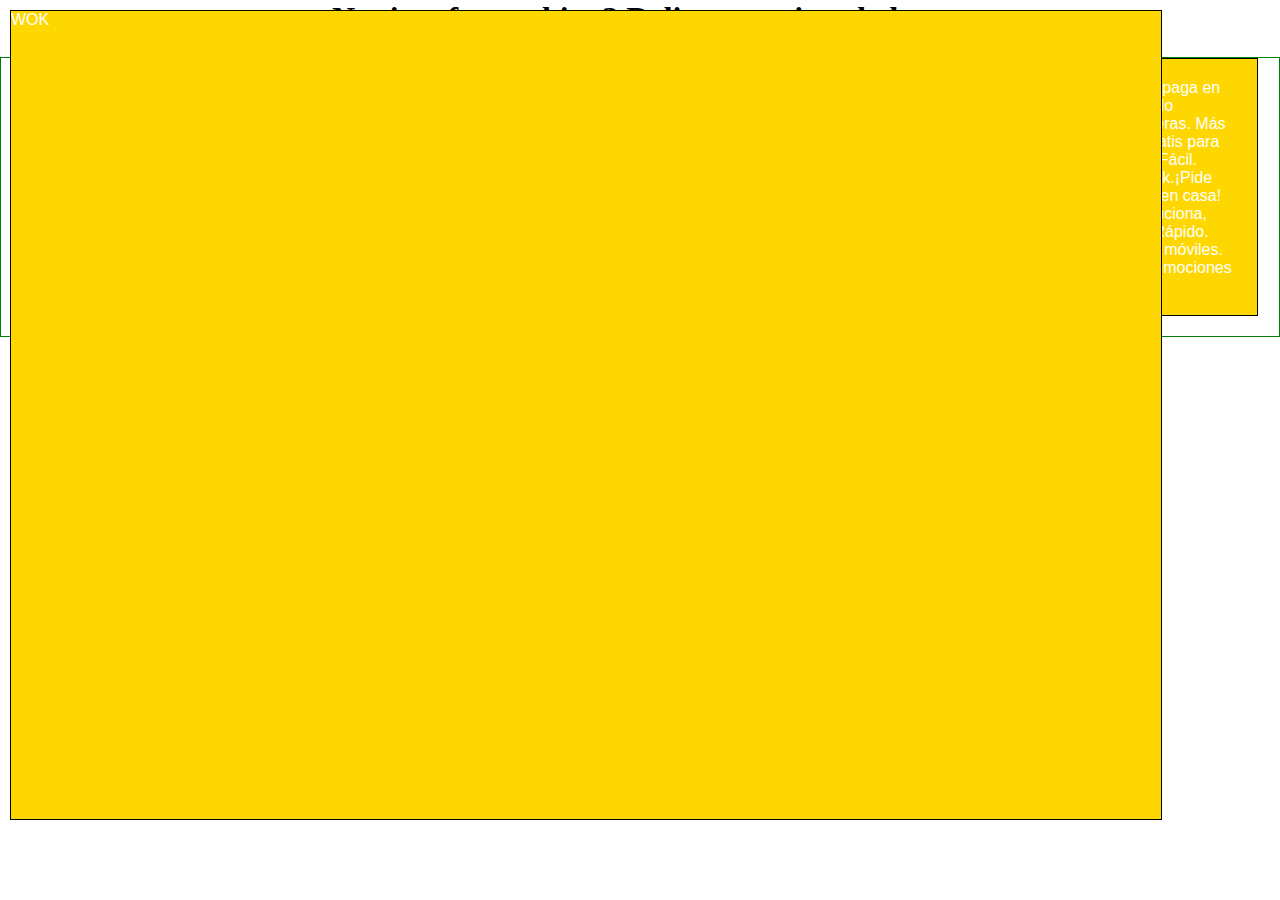
==== site/module2_assignment/index.html @ 64a1b6ab "assignment2 in process" ====
<!DOCTYPE html>
<html >
<head>
	<meta charset="utf-8">
	<meta name="viewport" content="width=device-width, initial-scale=1">
	<title>Module2 Solution</title>
	<style>
		/***************/
		/* Bases Style */
		/***************/

		/*For all the document*/
		* {
			box-sizing: border-box;
			margin: 0px;
			padding: 0px;
		}

		/*For h1*/
		h1 {
			text-align: center;
			margin-bottom: 20px;
		}

		div#container {
 			position: relative;
  		}

		/*For p*/
		p {
			border: 1px solid black;
			width: 90%;
			height: 90%;
			margin-right: auto;
			margin-left: auto;
			margin-bottom: 20px;
			font-family: Helvetica;
			color: white;
		}

		/*Particular Classes*/
		.p1 {
			background-color: black;
		}
		.p2 {
			background-color: red;
		}
		.p3 {
			background-color:  gold;
		}

		.p1, .p2, .p3{
			padding: 20px;
		
		}

		#p1 {
			position: absolute;
  			background-color: gold;
  			top: 10px;
  			left: 10px;
		}

		/*****************************/
		/*Simple Responsive Framework*/
		/*****************************/

		/*Element Row*/
		.row {
			width: 100%;
		}

		/*Large Devices Only*/
		@media (min-width: 992px) {
			.col-lg-1, .col-lg-2, .col-lg-3, .col-lg-4, .col-lg-5, .col-lg-6, .col-lg-7, .col-lg-8, .col-lg-9, .col-lg-10, .col-lg-11, .col-lg-12 {
				float: left;
				border: 1px solid green;
			}

			.col-lg-1{
				width: 8.33%;
			}
			.col-lg-2{
				width: 16.66%;
			}
			.col-lg-3{
				width: 25%;
			}
			.col-lg-4{
				width: 33.33%;
			}
			.col-lg-5{
				width: 41.66%;
			}
			.col-lg-6{
				width: 50%;
			}
			.col-lg-7{
				width: 58.33%;
			}
			.col-lg-8{
				width: 66.66%;
			}
			.col-lg-9{
				width: 74.99%;
			}
			.col-lg-10{
				width: 83.33%;
			}
			.col-lg-11{
				width: 91.66%;
			}
			.col-lg-12{
				width: 100%;
			}
		} 

		/*Medium Devices Only*/
		@media (min-width: 768px) and (max-width: 991px){
			.col-md-1, .col-md-2, .col-md-3, .col-md-4, .col-md-5, .col-md-6, .col-md-7, .col-md-8, .col-md-9, .col-md-10, .col-md-11, .col-md-12 {
				float: left;
				border: 1px solid green;
			}

			.col-md-1{
				width: 8.33%;
			}
			.col-md-2{
				width: 16.66%;
			}
			.col-md-3{
				width: 25%;
			}
			.col-md-4{
				width: 33.33%;
			}
			.col-md-5{
				width: 41.66%;
			}
			.col-md-6{
				width: 50%;
			}
			.col-md-7{
				width: 58.33%;
			}
			.col-md-8{
				width: 66.66%;
			}
			.col-md-9{
				width: 74.99%;
			}
			.col-md-10{
				width: 83.33%;
			}
			.col-md-11{
				width: 91.66%;
			}
			.col-md-12{
				width: 100%;
			}
		} 

		/********** Small devices only **********/
		@media (max-width: 767px) {
			.col-sm-1, .col-sm-2, .col-sm-3, .col-sm-4, .col-sm-5, .col-sm-6, .col-sm-7, .col-sm-8, .col-sm-9, .col-sm-10, .col-sm-11, .col-sm-12 {
   				float: left;
    			border: 1px solid green;
  			}

  			.col-sm-1 {
  				width: 8.33%;
  			}
  			.col-sm-2 {
    			width: 16.66%;
  			}
  			.col-sm-3 {
    			width: 25%;
  			}
  			.col-sm-4 {
    			width: 33.33%;
  			}
  			.col-sm-5 {
    			width: 41.66%;
  			}
  			.col-sm-6 {
    			width: 50%;
  			}
  			.col-sm-7 {
    			width: 58.33%;
  			}
  			.col-sm-8 {
    			width: 66.66%;
  			}
  			.col-sm-9 {
    			width: 74.99%;
  			}
  			.col-sm-10 {
    			width: 83.33%;
  			}
  			.col-sm-11 {
    			width: 91.66%;
  			}
  			.col-sm-12 {
    			width: 100%;
  			}
		}

		


	</style>
</head>
<body>
	<h1>No time for cooking? Delivery options below:</h1>
	<div class="row">
 		<div class="col-lg-4 col-md-6 col-sm-12"><p class="p1" id="container">¡Pide ahora algo delicioso en WOK y paga en casa! ¿Tienes un antojo? PedidosYa lo soluciona, vamos volando donde quieras. Más Rápido. Entregamos lo mejor. App gratis para móviles. Sin necesidad de salir. Más Fácil. Promociones exclusivas. Solo un Click.¡Pide ahora algo delicioso en WOK y paga en casa! ¿Tienes un antojo? PedidosYa lo soluciona, vamos volando donde quieras. Más Rápido. Entregamos lo mejor. App gratis para móviles. Sin necesidad de salir. Más Fácil. Promociones exclusivas. Solo un Click.</p>
 		<p id="p1">WOK</p>
 		</div>
  		<div class="col-lg-4 col-md-6 col-sm-12"><p class="p2" id="container">¡Pide ahora algo delicioso en WOK y paga en casa! ¿Tienes un antojo? PedidosYa lo soluciona, vamos volando donde quieras. Más Rápido. Entregamos lo mejor. App gratis para móviles. Sin necesidad de salir. Más Fácil. Promociones exclusivas. Solo un Click.¡Pide ahora algo delicioso en WOK y paga en casa! ¿Tienes un antojo? PedidosYa lo soluciona, vamos volando donde quieras. Más Rápido. Entregamos lo mejor. App gratis para móviles. Sin necesidad de salir. Más Fácil. Promociones exclusivas. Solo un Click.</p>
  		<p id="p1">WOK</p>
  		</div>
  		<div class="col-lg-4 col-md-12 col-sm-12"><p class="p3" id="container">¡Pide ahora algo delicioso en WOK y paga en casa! ¿Tienes un antojo? PedidosYa lo soluciona, vamos volando donde quieras. Más Rápido. Entregamos lo mejor. App gratis para móviles. Sin necesidad de salir. Más Fácil. Promociones exclusivas. Solo un Click.¡Pide ahora algo delicioso en WOK y paga en casa! ¿Tienes un antojo? PedidosYa lo soluciona, vamos volando donde quieras. Más Rápido. Entregamos lo mejor. App gratis para móviles. Sin necesidad de salir. Más Fácil. Promociones exclusivas. Solo un Click.</p>
  		<p id="p1">WOK</p>
  		</div>
	</div>

</body>
</html>
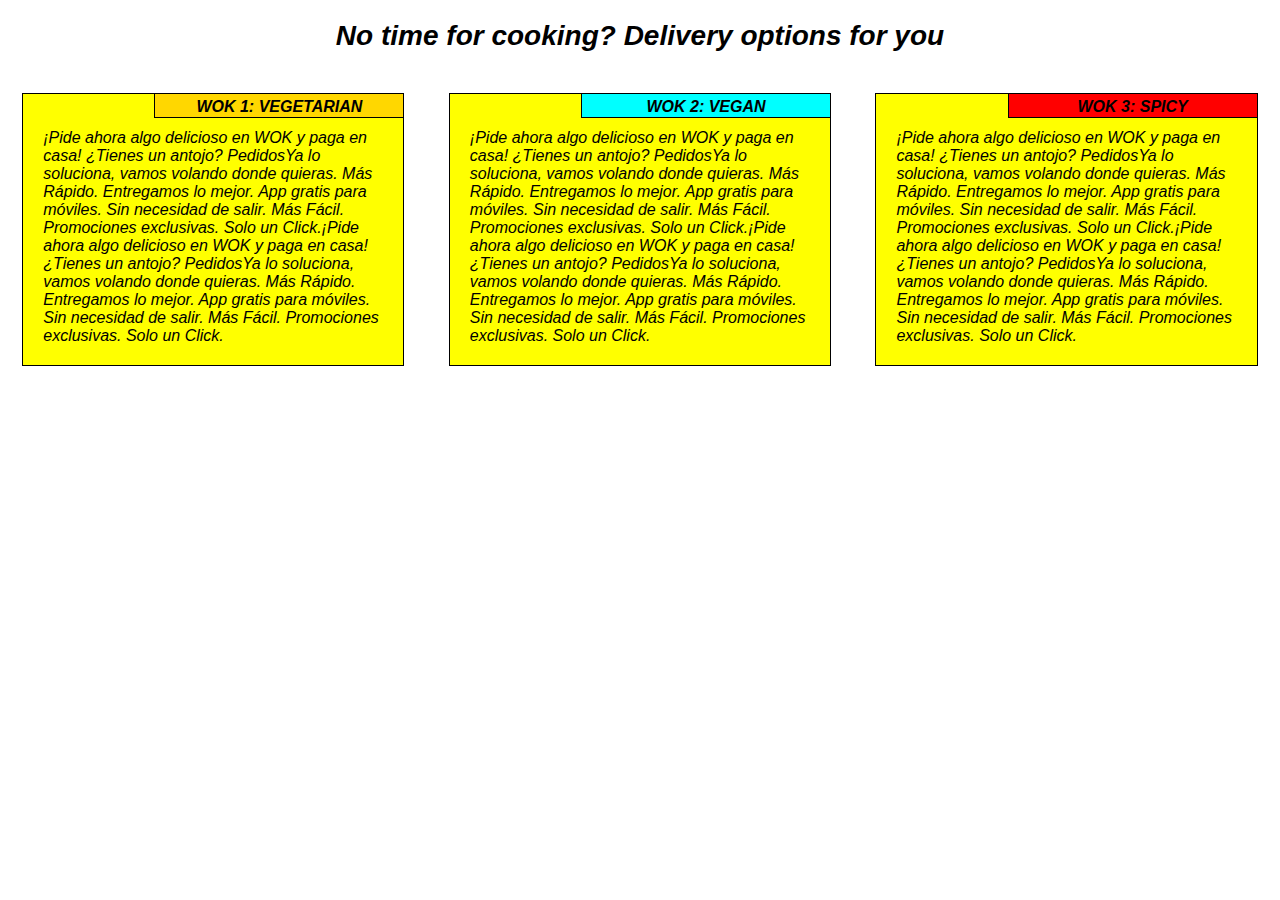
==== commit 0aa69940: "final_no_CSS" ====
--- a/site/module2_assignment/index.html
+++ b/site/module2_assignment/index.html
@@ -5,6 +5,7 @@
 	<meta name="viewport" content="width=device-width, initial-scale=1">
 	<title>Module2 Solution</title>
 	<style>
+
 		/***************/
 		/* Bases Style */
 		/***************/
@@ -14,52 +15,66 @@
 			box-sizing: border-box;
 			margin: 0px;
 			padding: 0px;
+			font-family: Arial, Helvetica, sans-serif;
+			font-style: italic;
+			font-size: 16px;
 		}
 
 		/*For h1*/
 		h1 {
 			text-align: center;
 			margin-bottom: 20px;
-		}
-
-		div#container {
- 			position: relative;
-  		}
+			margin-top: 20px;
+			font-size: 175%;
+		}
 
 		/*For p*/
 		p {
 			border: 1px solid black;
 			width: 90%;
 			height: 90%;
+			margin-bottom: 20px;
+			margin-top: 20px;
 			margin-right: auto;
 			margin-left: auto;
-			margin-bottom: 20px;
-			font-family: Helvetica;
-			color: white;
+			background-color: yellow;
+			color: black 
+		}
+
+		#box{
+			position: absolute;
+			border: 1px solid black;
+			width: 250px;
+			height: 25px;
+			color: black;
+			text-align: center;
+			margin: 0;
+			top: 20px;
+			right: 5%;
+			font-size: 125%;
+		}
+
+		.box1 {
+			background-color: gold;
+		}
+		.box2{
+			background-color: #00FFFF;
+		}
+		.box3{
+			background-color: red;
 		}
 
 		/*Particular Classes*/
-		.p1 {
-			background-color: black;
-		}
-		.p2 {
-			background-color: red;
-		}
-		.p3 {
-			background-color:  gold;
-		}
-
 		.p1, .p2, .p3{
 			padding: 20px;
-		
-		}
-
-		#p1 {
-			position: absolute;
-  			background-color: gold;
-  			top: 10px;
-  			left: 10px;
-		}
+			padding-top: 35px;
+		}
+
+		/*ID elements*/
+		div#container{
+			position: relative;
+		}
+
 
 		/*****************************/
 		/*Simple Responsive Framework*/
@@ -74,7 +89,7 @@
 		@media (min-width: 992px) {
 			.col-lg-1, .col-lg-2, .col-lg-3, .col-lg-4, .col-lg-5, .col-lg-6, .col-lg-7, .col-lg-8, .col-lg-9, .col-lg-10, .col-lg-11, .col-lg-12 {
 				float: left;
-				border: 1px solid green;
+				border: 1px solid white;
 			}
 
 			.col-lg-1{
@@ -119,7 +134,7 @@
 		@media (min-width: 768px) and (max-width: 991px){
 			.col-md-1, .col-md-2, .col-md-3, .col-md-4, .col-md-5, .col-md-6, .col-md-7, .col-md-8, .col-md-9, .col-md-10, .col-md-11, .col-md-12 {
 				float: left;
-				border: 1px solid green;
+				border: 1px solid white;
 			}
 
 			.col-md-1{
@@ -158,13 +173,18 @@
 			.col-md-12{
 				width: 100%;
 			}
+
+			.p3{
+				width: 95%;
+			}
+	
 		} 
 
 		/********** Small devices only **********/
 		@media (max-width: 767px) {
 			.col-sm-1, .col-sm-2, .col-sm-3, .col-sm-4, .col-sm-5, .col-sm-6, .col-sm-7, .col-sm-8, .col-sm-9, .col-sm-10, .col-sm-11, .col-sm-12 {
    				float: left;
-    			border: 1px solid green;
+    			border: 1px solid white;
   			}
 
   			.col-sm-1 {
@@ -211,16 +231,34 @@
 	</style>
 </head>
 <body>
-	<h1>No time for cooking? Delivery options below:</h1>
+	<h1>No time for cooking? Delivery options for you</h1>
 	<div class="row">
- 		<div class="col-lg-4 col-md-6 col-sm-12"><p class="p1" id="container">¡Pide ahora algo delicioso en WOK y paga en casa! ¿Tienes un antojo? PedidosYa lo soluciona, vamos volando donde quieras. Más Rápido. Entregamos lo mejor. App gratis para móviles. Sin necesidad de salir. Más Fácil. Promociones exclusivas. Solo un Click.¡Pide ahora algo delicioso en WOK y paga en casa! ¿Tienes un antojo? PedidosYa lo soluciona, vamos volando donde quieras. Más Rápido. Entregamos lo mejor. App gratis para móviles. Sin necesidad de salir. Más Fácil. Promociones exclusivas. Solo un Click.</p>
- 		<p id="p1">WOK</p>
+
+ 		<div class="col-lg-4 col-md-6 col-sm-12" id="container">
+ 			<p class="p1">
+ 			¡Pide ahora algo delicioso en WOK y paga en casa! ¿Tienes un antojo? PedidosYa lo soluciona, vamos volando donde quieras. Más Rápido. Entregamos lo mejor. App gratis para móviles. Sin necesidad de salir. Más Fácil. Promociones exclusivas. Solo un Click.¡Pide ahora algo delicioso en WOK y paga en casa! ¿Tienes un antojo? PedidosYa lo soluciona, vamos volando donde quieras. Más Rápido. Entregamos lo mejor. App gratis para móviles. Sin necesidad de salir. Más Fácil. Promociones exclusivas. Solo un Click.
+ 			</p>
+ 			<p id="box" class="box1">
+ 				<b>WOK 1: VEGETARIAN</b>
+ 			</p>
  		</div>
-  		<div class="col-lg-4 col-md-6 col-sm-12"><p class="p2" id="container">¡Pide ahora algo delicioso en WOK y paga en casa! ¿Tienes un antojo? PedidosYa lo soluciona, vamos volando donde quieras. Más Rápido. Entregamos lo mejor. App gratis para móviles. Sin necesidad de salir. Más Fácil. Promociones exclusivas. Solo un Click.¡Pide ahora algo delicioso en WOK y paga en casa! ¿Tienes un antojo? PedidosYa lo soluciona, vamos volando donde quieras. Más Rápido. Entregamos lo mejor. App gratis para móviles. Sin necesidad de salir. Más Fácil. Promociones exclusivas. Solo un Click.</p>
-  		<p id="p1">WOK</p>
+
+  		<div class="col-lg-4 col-md-6 col-sm-12" id="container">
+  			<p class="p2">
+  			¡Pide ahora algo delicioso en WOK y paga en casa! ¿Tienes un antojo? PedidosYa lo soluciona, vamos volando donde quieras. Más Rápido. Entregamos lo mejor. App gratis para móviles. Sin necesidad de salir. Más Fácil. Promociones exclusivas. Solo un Click.¡Pide ahora algo delicioso en WOK y paga en casa! ¿Tienes un antojo? PedidosYa lo soluciona, vamos volando donde quieras. Más Rápido. Entregamos lo mejor. App gratis para móviles. Sin necesidad de salir. Más Fácil. Promociones exclusivas. Solo un Click.
+  			</p>
+  			<p id="box" class="box2">
+ 				<b>WOK 2: VEGAN</b>
+ 			</p>
   		</div>
-  		<div class="col-lg-4 col-md-12 col-sm-12"><p class="p3" id="container">¡Pide ahora algo delicioso en WOK y paga en casa! ¿Tienes un antojo? PedidosYa lo soluciona, vamos volando donde quieras. Más Rápido. Entregamos lo mejor. App gratis para móviles. Sin necesidad de salir. Más Fácil. Promociones exclusivas. Solo un Click.¡Pide ahora algo delicioso en WOK y paga en casa! ¿Tienes un antojo? PedidosYa lo soluciona, vamos volando donde quieras. Más Rápido. Entregamos lo mejor. App gratis para móviles. Sin necesidad de salir. Más Fácil. Promociones exclusivas. Solo un Click.</p>
-  		<p id="p1">WOK</p>
+
+  		<div class="col-lg-4 col-md-12 col-sm-12" id="container">
+  			<p class="p3">
+  			¡Pide ahora algo delicioso en WOK y paga en casa! ¿Tienes un antojo? PedidosYa lo soluciona, vamos volando donde quieras. Más Rápido. Entregamos lo mejor. App gratis para móviles. Sin necesidad de salir. Más Fácil. Promociones exclusivas. Solo un Click.¡Pide ahora algo delicioso en WOK y paga en casa! ¿Tienes un antojo? PedidosYa lo soluciona, vamos volando donde quieras. Más Rápido. Entregamos lo mejor. App gratis para móviles. Sin necesidad de salir. Más Fácil. Promociones exclusivas. Solo un Click.
+  			</p>
+  			<p id="box" class="box3">
+ 				<b>WOK 3: SPICY</b>
+ 			</p>
   		</div>
 	</div>
 
